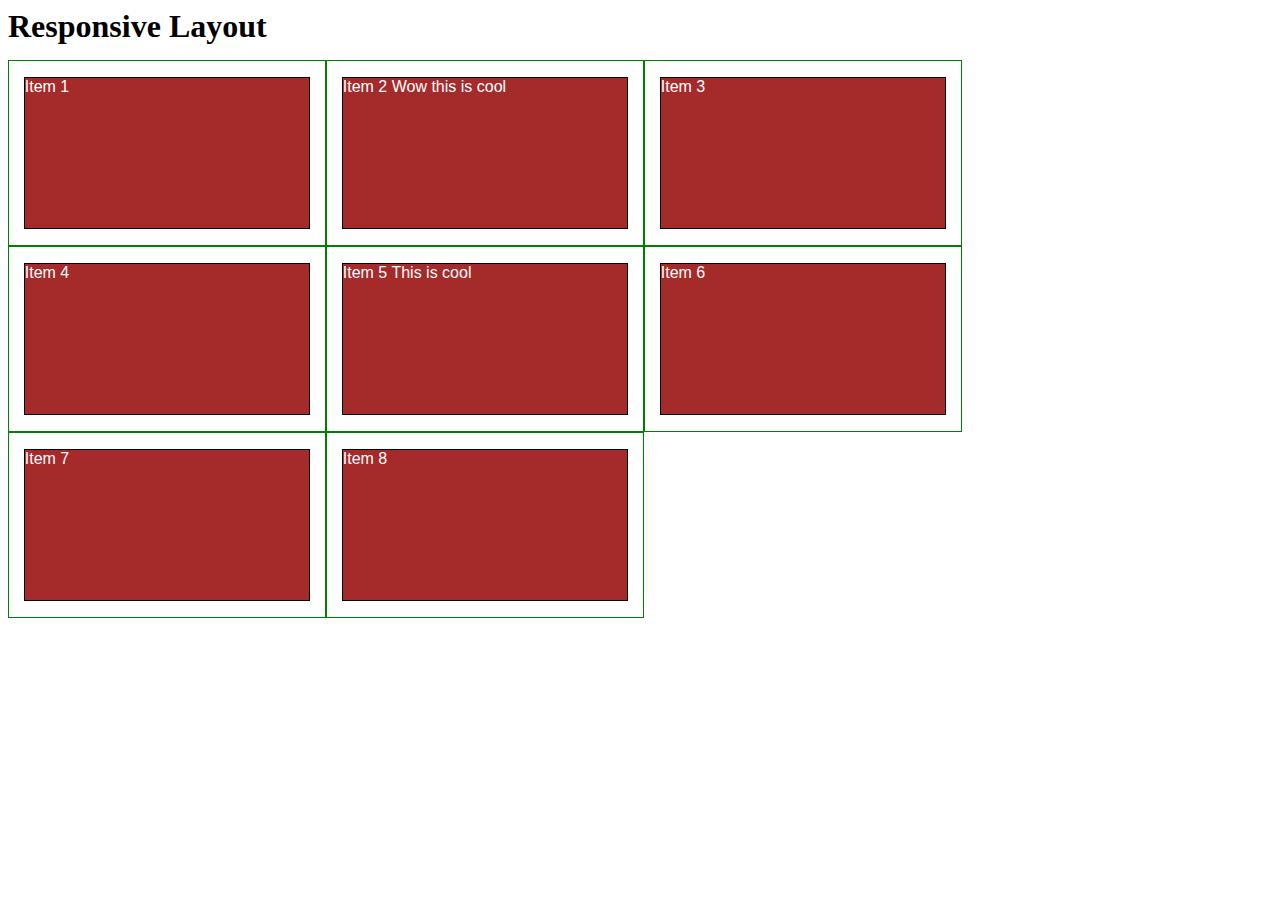
==== module2-solution/index.html @ 5424ca27 "module-2" ====
<html>
<!DOCTYPE html>
<html>
<head>
<meta charset="utf-8">
<meta name="viewport" content="width=device-width, initial-scale=1">

<link rel="stylesheet" type="text/css" href="style.css">

<title>Responsive Layout</title>

</head>
<body>
<h1>Responsive Layout</h1>

<div class="row">
  <div class="col-lg-3 col-md-6"><p>Item 1</p></div>
  <div class="col-lg-3 col-md-6"><p>Item 2 Wow this is cool</p></div>
  <div class="col-lg-3 col-md-6"><p>Item 3</p></div>
  <div class="col-lg-3 col-md-6"><p>Item 4</p></div>
  <div class="col-lg-3 col-md-6"><p>Item 5 This is cool</p></div>
  <div class="col-lg-3 col-md-6"><p>Item 6</p></div>
  <div class="col-lg-3 col-md-6"><p>Item 7</p></div>
  <div class="col-lg-3 col-md-6"><p>Item 8</p></div>
</div>

</body>
</html>
---- module2-solution/style.css ----
<style>
/********** Base styles **********/
* {
	margin:0;
	padding:0;
  box-sizing: border-box;
}
h1 {
  margin-bottom: 15px;
}
p {
  border: 1px solid black;
  background-color: #A52A2A;
  width: 90%;
  height: 150px;
  margin-right: auto;
  margin-left: auto;
  font-family: Helvetica;
  color: white;
}
/* Simple Responsive Framework. */
.row {
  width: 100%;
}
/********** Large devices only **********/
@media (min-width: 1200px) {
  .col-lg-1, .col-lg-2, .col-lg-3, .col-lg-4, .col-lg-5, .col-lg-6, .col-lg-7, .col-lg-8, .col-lg-9, .col-lg-10, .col-lg-11, .col-lg-12 {
    float: left;
    border: 1px solid green;
  }
  .col-lg-1 {
    width: 8.33%;
  }
  .col-lg-2 {
    width: 16.66%;
  }
  .col-lg-3 {
    width: 25%;
  }
  .col-lg-4 {
    width: 33.33%;
  }
  .col-lg-5 {
    width: 41.66%;
  }
  .col-lg-6 {
    width: 50%;
  }
  .col-lg-7 {
    width: 58.33%;
  }
  .col-lg-8 {
    width: 66.66%;
  }
  .col-lg-9 {
    width: 74.99%;
  }
  .col-lg-10 {
    width: 83.33%;
  }
  .col-lg-11 {
    width: 91.66%;
  }
  .col-lg-12 {
    width: 100%;
  }
}
/********** Medium devices only **********/
@media (min-width: 950px) and (max-width: 1199px) {
  .col-md-1, .col-md-2, .col-md-3, .col-md-4, .col-md-5, .col-md-6, .col-md-7, .col-md-8, .col-md-9, .col-md-10, .col-md-11, .col-md-12 {
    float: left;
    border: 1px solid green;
  }
  .col-md-1 {
    width: 8.33%;
  }
  .col-md-2 {
    width: 16.66%;
  }
  .col-md-3 {
    width: 25%;
  }
  .col-md-4 {
    width: 33.33%;
  }
  .col-md-5 {
    width: 41.66%;
  }
  .col-md-6 {
    width: 50%;
  }
  .col-md-7 {
    width: 58.33%;
  }
  .col-md-8 {
    width: 66.66%;
  }
  .col-md-9 {
    width: 74.99%;
  }
  .col-md-10 {
    width: 83.33%;
  }
  .col-md-11 {
    width: 91.66%;
  }
  .col-md-12 {
    width: 100%;
  }
}
</style>
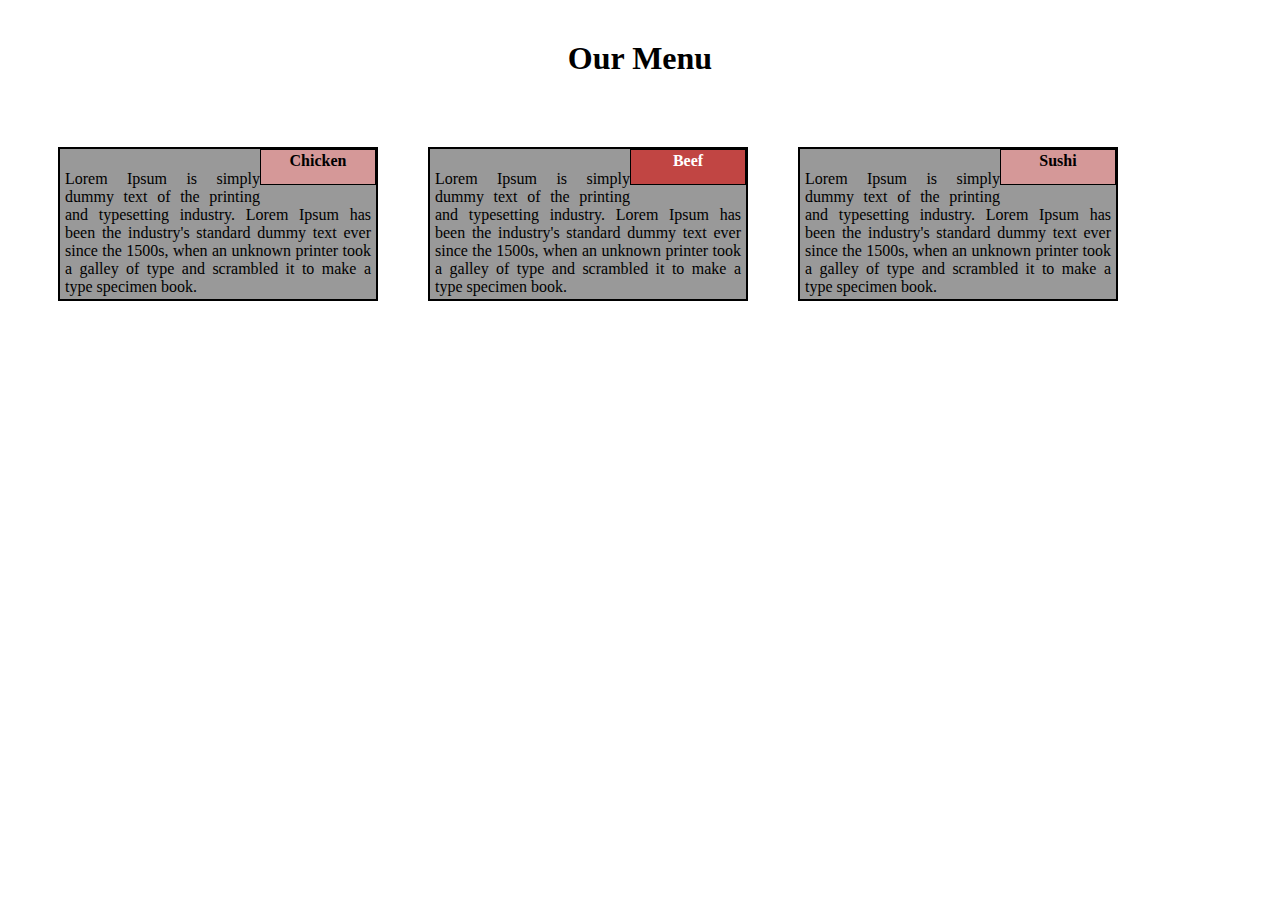
==== commit 08a3b361: "module2-solution" ====
--- a/module2-solution/index.html
+++ b/module2-solution/index.html
@@ -11,18 +11,44 @@
 
 </head>
 <body>
-<h1>Responsive Layout</h1>
+<h1>Our Menu</h1>
 
 <div class="row">
-  <div class="col-lg-3 col-md-6"><p>Item 1</p></div>
-  <div class="col-lg-3 col-md-6"><p>Item 2 Wow this is cool</p></div>
-  <div class="col-lg-3 col-md-6"><p>Item 3</p></div>
-  <div class="col-lg-3 col-md-6"><p>Item 4</p></div>
-  <div class="col-lg-3 col-md-6"><p>Item 5 This is cool</p></div>
-  <div class="col-lg-3 col-md-6"><p>Item 6</p></div>
-  <div class="col-lg-3 col-md-6"><p>Item 7</p></div>
-  <div class="col-lg-3 col-md-6"><p>Item 8</p></div>
+
+
+  <div class="col-lg-3 col-md-6">
+
+<p class="inner-box1">Chicken</p>
+
+<p>Lorem Ipsum is simply dummy text of the printing and typesetting industry. Lorem Ipsum has been the industry's standard dummy text ever since the 1500s, when an unknown printer took a galley of type and scrambled it to make a type specimen book.</p>
+
+
 </div>
 
+
+  <div class="col-lg-3 col-md-6">
+
+<p class="inner-box2">Beef</p>
+
+<p>Lorem Ipsum is simply dummy text of the printing and typesetting industry. Lorem Ipsum has been the industry's standard dummy text ever since the 1500s, when an unknown printer took a galley of type and scrambled it to make a type specimen book.</p>
+
+
+
+
+</div>
+
+
+  <div class="col-lg-3 col-md-6 col-md-7">
+
+  <p class="inner-box1">Sushi</p>
+  
+<p>Lorem Ipsum is simply dummy text of the printing and typesetting industry. Lorem Ipsum has been the industry's standard dummy text ever since the 1500s, when an unknown printer took a galley of type and scrambled it to make a type specimen book.</p>
+
+
+
+
+</div>
+
+</div>
 </body>
 </html>--- a/module2-solution/style.css
+++ b/module2-solution/style.css
@@ -1,32 +1,70 @@
 <style>
 /********** Base styles **********/
-* {
-	margin:0;
-	padding:0;
+*{
   box-sizing: border-box;
+  font-family: Helvetica;
 }
-h1 {
-  margin-bottom: 15px;
+
+h1 { 
+
+	margin-top:40px;
+	text-align:center;
+  margin-bottom: 70px;
 }
-p {
-  border: 1px solid black;
-  background-color: #A52A2A;
+.col-lg-3, .col-lg-6{
+
+margin-left:50px;
+  border: 2px solid black;
+  background-color:#999999;
   width: 90%;
+  overflow:hidden;
   height: 150px;
-  margin-right: auto;
-  margin-left: auto;
-  font-family: Helvetica;
-  color: white;
+
 }
+
+
+p{
+	
+	text-align:justify;
+	padding:5px;
+}
+
+
+
+.inner-box1 ,.inner-box2 ,.inner-box3{
+float:right;
+left:140px;
+width:110px;
+height:30px;
+border:1px solid black;
+font-weight:bold;
+padding:2px;
+text-align:center;
+margin-top:0;
+
+}
+
+.inner-box1{background-color:#D59898;
+}
+
+.inner-box2{
+	color:white;
+	background-color:#C14543;
+}
+.inner-box3{
+
+	background-color:#E5D198;
+}
+
 /* Simple Responsive Framework. */
 .row {
   width: 100%;
 }
-/********** Large devices only **********/
-@media (min-width: 1200px) {
+/********** DESKSTOP devices only **********/
+@media (min-width: 992px){
   .col-lg-1, .col-lg-2, .col-lg-3, .col-lg-4, .col-lg-5, .col-lg-6, .col-lg-7, .col-lg-8, .col-lg-9, .col-lg-10, .col-lg-11, .col-lg-12 {
     float: left;
-    border: 1px solid green;
+  
   }
   .col-lg-1 {
     width: 8.33%;
@@ -65,47 +103,22 @@
     width: 100%;
   }
 }
-/********** Medium devices only **********/
-@media (min-width: 950px) and (max-width: 1199px) {
-  .col-md-1, .col-md-2, .col-md-3, .col-md-4, .col-md-5, .col-md-6, .col-md-7, .col-md-8, .col-md-9, .col-md-10, .col-md-11, .col-md-12 {
+/********** TABLET devices only **********/
+@media(min-width:768px)and (max-width:991px){
+ .col-md-6 {
     float: left;
-    border: 1px solid green;
+    margin:20px;
   }
-  .col-md-1 {
-    width: 8.33%;
+  
+  .col-md-6 {
+    width:25%;
   }
-  .col-md-2 {
-    width: 16.66%;
-  }
-  .col-md-3 {
-    width: 25%;
-  }
-  .col-md-4 {
-    width: 33.33%;
-  }
-  .col-md-5 {
-    width: 41.66%;
-  }
-  .col-md-6 {
-    width: 50%;
-  }
-  .col-md-7 {
-    width: 58.33%;
-  }
-  .col-md-8 {
-    width: 66.66%;
-  }
-  .col-md-9 {
-    width: 74.99%;
-  }
-  .col-md-10 {
-    width: 83.33%;
-  }
-  .col-md-11 {
-    width: 91.66%;
-  }
-  .col-md-12 {
-    width: 100%;
+  .col-md-7{
+  	
+width:100%;
+
   }
 }
+
+   
 </style>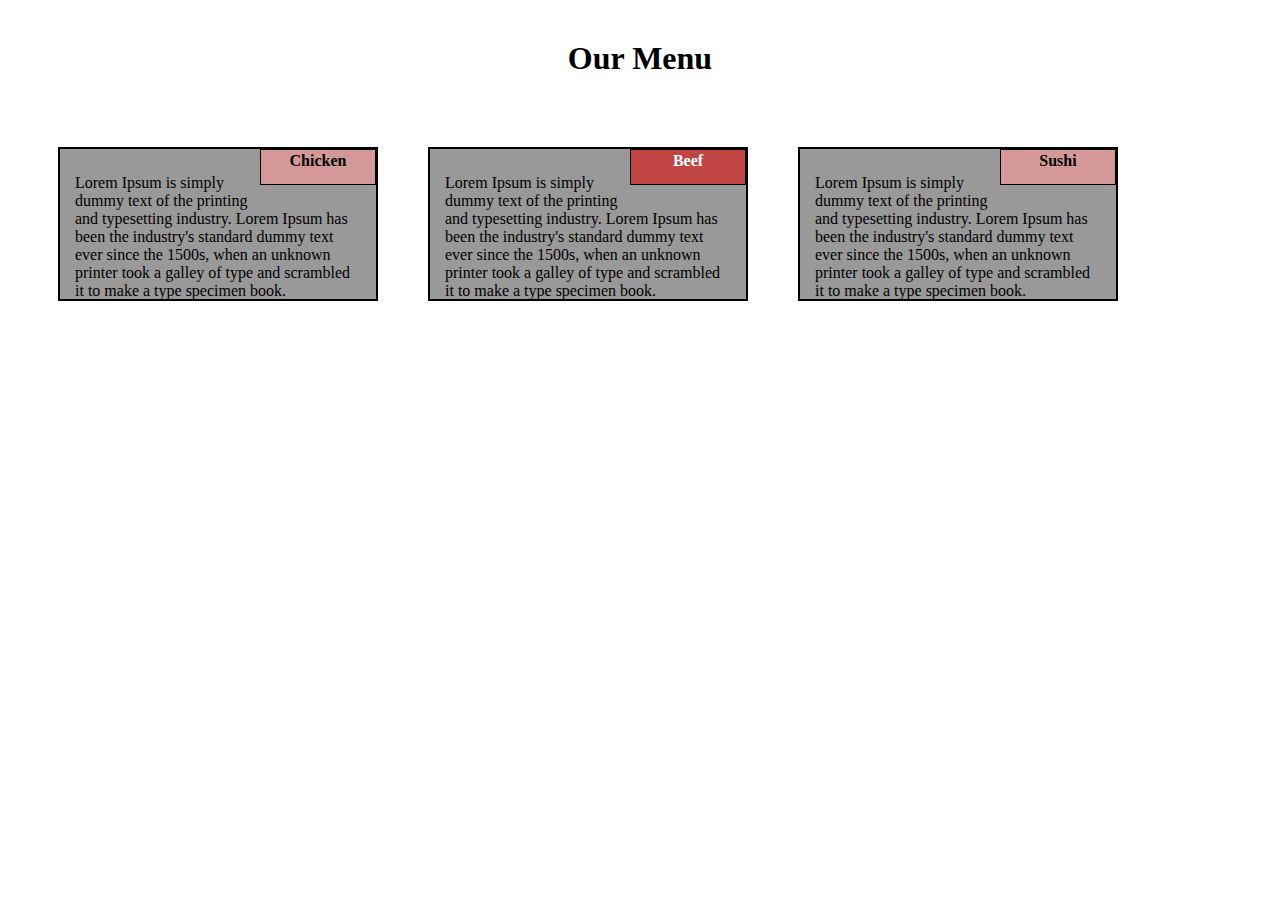
==== commit d69c9811: "module2-solution" ====
--- a/module2-solution/index.html
+++ b/module2-solution/index.html
@@ -38,7 +38,7 @@
 </div>
 
 
-  <div class="col-lg-3 col-md-6 col-md-7">
+  <div class="col-lg-3 col-md-7">
 
   <p class="inner-box1">Sushi</p>
   
--- a/module2-solution/style.css
+++ b/module2-solution/style.css
@@ -24,9 +24,9 @@
 
 
 p{
-	
-	text-align:justify;
-	padding:5px;
+	margin-top:10px;
+
+	padding:15px;
 }
 
 
@@ -62,63 +62,50 @@
 }
 /********** DESKSTOP devices only **********/
 @media (min-width: 992px){
-  .col-lg-1, .col-lg-2, .col-lg-3, .col-lg-4, .col-lg-5, .col-lg-6, .col-lg-7, .col-lg-8, .col-lg-9, .col-lg-10, .col-lg-11, .col-lg-12 {
+  .col-lg-3, .col-lg-6  {
     float: left;
   
   }
-  .col-lg-1 {
-    width: 8.33%;
-  }
-  .col-lg-2 {
-    width: 16.66%;
-  }
+  
   .col-lg-3 {
     width: 25%;
-  }
-  .col-lg-4 {
-    width: 33.33%;
-  }
-  .col-lg-5 {
-    width: 41.66%;
+
   }
   .col-lg-6 {
     width: 50%;
-  }
-  .col-lg-7 {
-    width: 58.33%;
-  }
-  .col-lg-8 {
-    width: 66.66%;
-  }
-  .col-lg-9 {
-    width: 74.99%;
-  }
-  .col-lg-10 {
-    width: 83.33%;
-  }
-  .col-lg-11 {
-    width: 91.66%;
-  }
-  .col-lg-12 {
-    width: 100%;
-  }
+}
 }
 /********** TABLET devices only **********/
 @media(min-width:768px)and (max-width:991px){
  .col-md-6 {
     float: left;
-    margin:20px;
+    margin:15px;
   }
   
   .col-md-6 {
-    width:25%;
+    position:relative;
+    left:140px;
+    width:30%;
   }
   .col-md-7{
-  	
-width:100%;
+  	margin:0px;
+    
+  margin-left:155px;
+width:64%;
 
   }
 }
 
+/********** mobile devices only **********/
+@media(max-width:767px){
+  
+.col-md-6 ,.col-lg-3{
+margin-left:0px;
+  margin-bottom:20px;
+  
+}
+
+}
+
    
 </style>